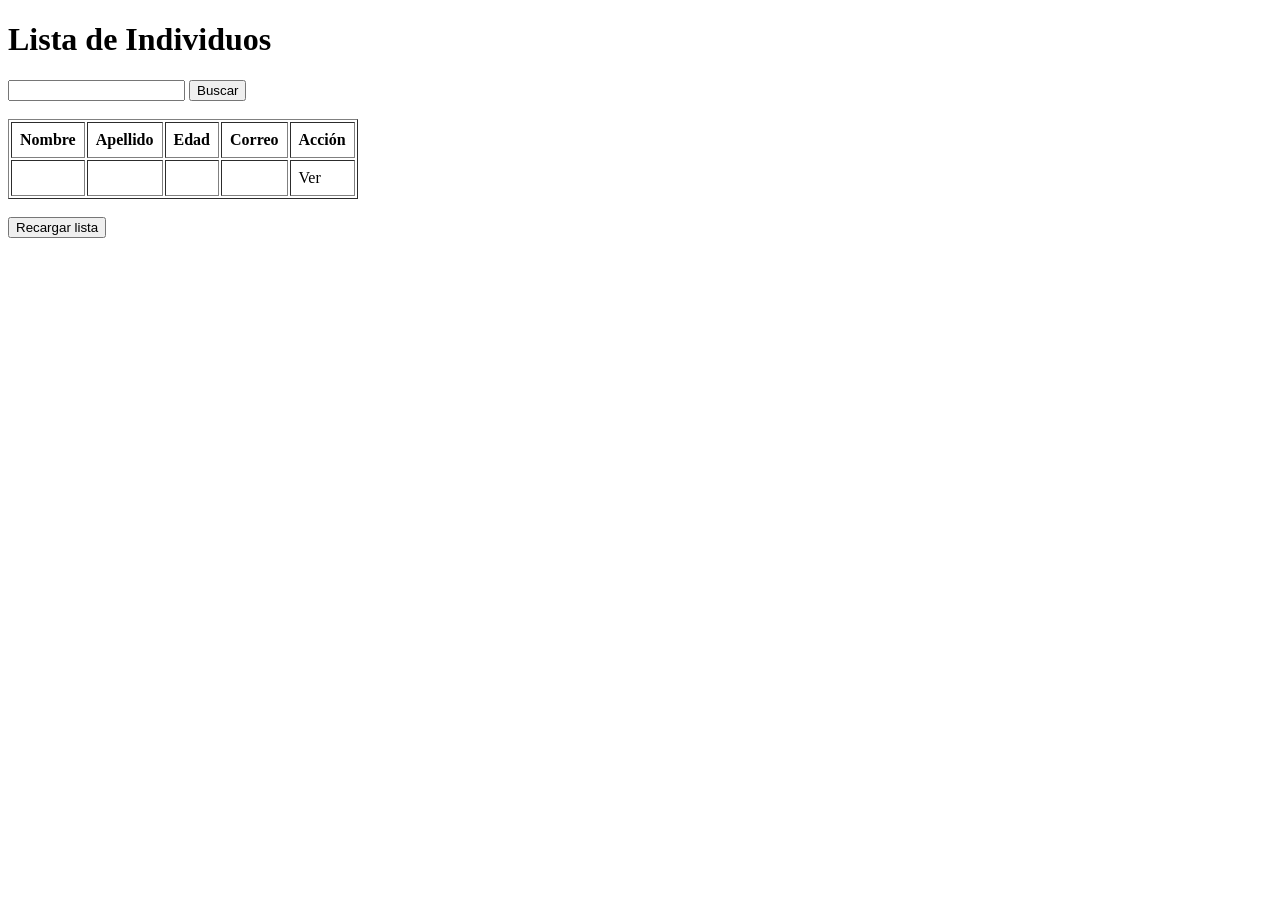
==== src/main/resources/templates/index.html @ 2fd6079e "add full project files" ====
<!DOCTYPE html>
<html lang="es" xmlns:th="http://www.thymeleaf.org">
<head>
    <meta charset="UTF-8">
    <title>Lista de Individuos</title>
</head>
<body>
    <h1>Lista de Individuos</h1>

    <form th:action="@{/}" method="get">
        <input type="text" name="q" th:value="${q}">
        <button type="submit">Buscar</button>
    </form>

    <br>

    <table border="1" cellpadding="8">
        <thead>
            <tr>
                <th>Nombre</th>
                <th>Apellido</th>
                <th>Edad</th>
                <th>Correo</th>
                <th>Acción</th>
            </tr>
        </thead>
        <tbody>
            <tr th:each="ind : ${lista}">
                <td th:text="${ind.nombre}"></td>
                <td th:text="${ind.apellido}"></td>
                <td th:text="${ind.edad}"></td>
                <td th:text="${ind.correo}"></td>
                <td>
                    <a th:href="@{/detalle(nombre=${ind.nombre}, apellido=${ind.apellido}, edad=${ind.edad}, correo=${ind.correo})}">Ver</a>
                </td>
            </tr>
        </tbody>
    </table>

    <br>
    <form th:action="@{/}" method="get">
        <button type="submit">Recargar lista</button>
    </form>
</body>
</html>
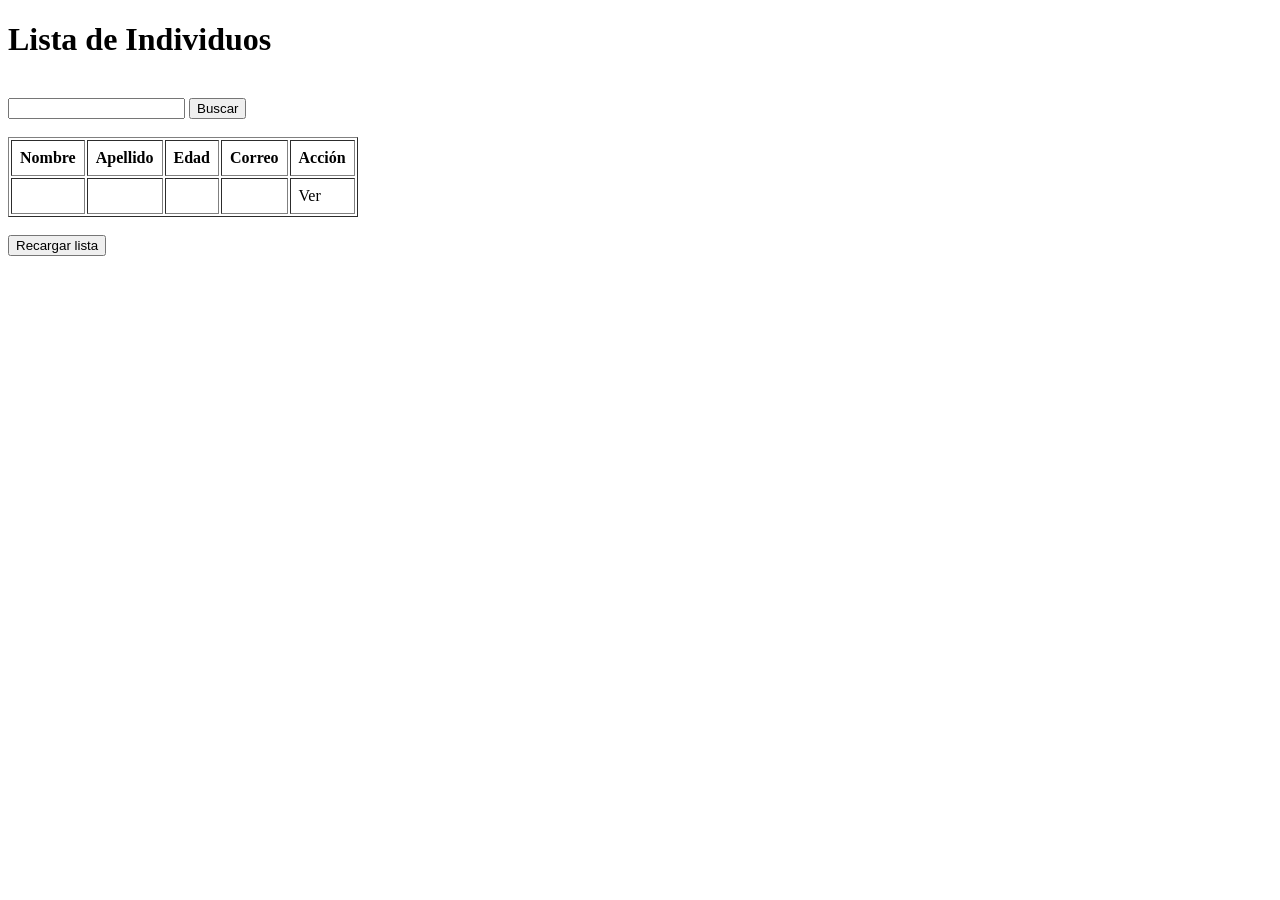
==== commit 80ac0f25: "Ajustes modulo individuos y limpieza" ====
--- a/src/main/resources/templates/index.html
+++ b/src/main/resources/templates/index.html
@@ -6,6 +6,8 @@
 </head>
 <body>
     <h1>Lista de Individuos</h1>
+
+    <br>
 
     <form th:action="@{/}" method="get">
         <input type="text" name="q" th:value="${q}">
@@ -31,7 +33,7 @@
                 <td th:text="${ind.edad}"></td>
                 <td th:text="${ind.correo}"></td>
                 <td>
-                    <a th:href="@{/detalle(nombre=${ind.nombre}, apellido=${ind.apellido}, edad=${ind.edad}, correo=${ind.correo})}">Ver</a>
+                    <a th:href="@{/detalle(id=${ind.idIndividuo})}">Ver</a>
                 </td>
             </tr>
         </tbody>
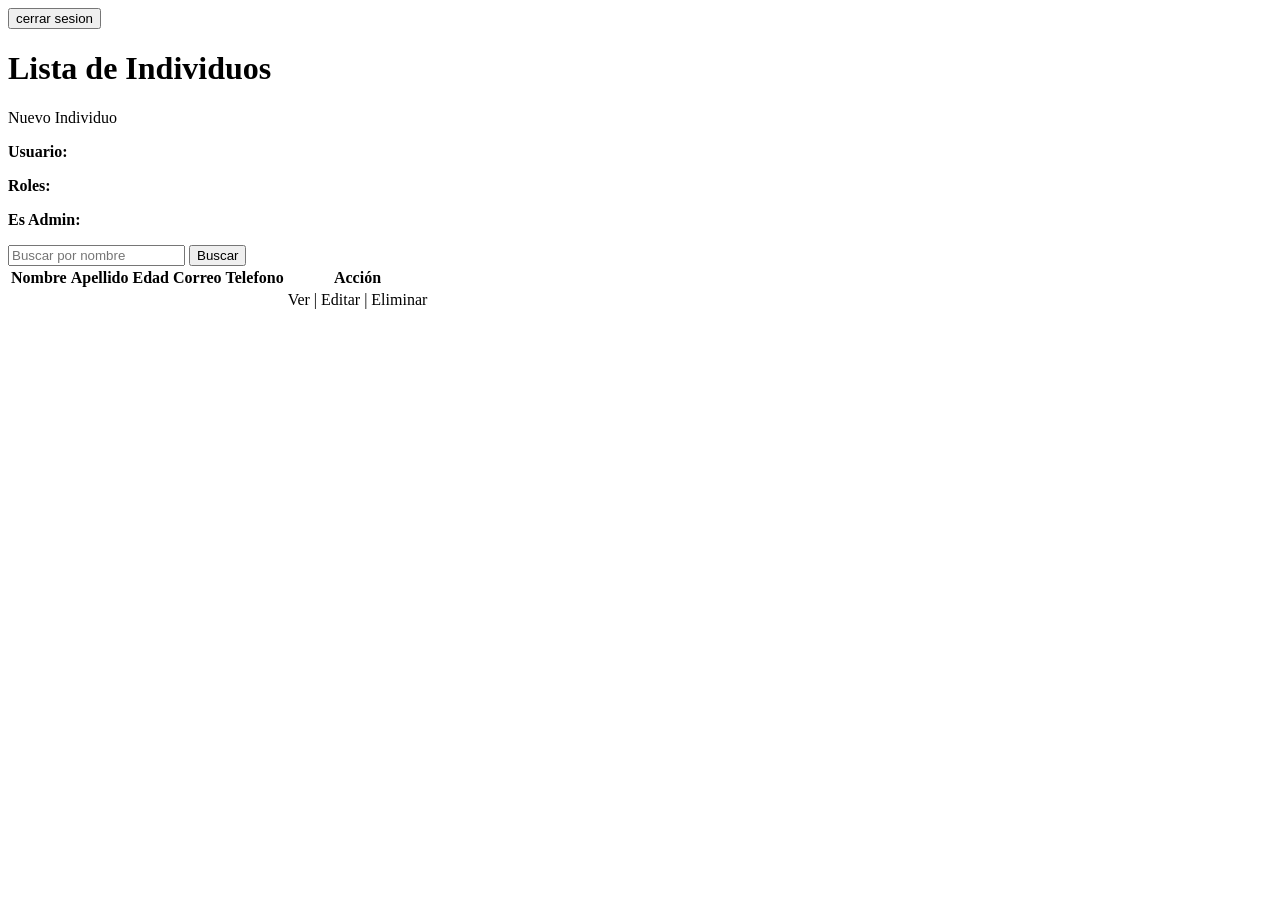
==== commit f4dc5b19: "Implementación de seguridad Spring Boot y actualización de controladores" ====
--- a/src/main/resources/templates/index.html
+++ b/src/main/resources/templates/index.html
@@ -3,45 +3,55 @@
 <head>
     <meta charset="UTF-8">
     <title>Lista de Individuos</title>
+    <link rel="stylesheet" th:href="@{/styles.css}">
 </head>
 <body>
-    <h1>Lista de Individuos</h1>
+    <form th:action="@{/logout}" method="post">
+        <button type="submit" class="btn btn-logout">cerrar sesion</button>
+    </form>
+    <div class="container">
+        <h1>Lista de Individuos</h1>
 
-    <br>
+        <div class="actions">
+            <a th:if="${esAdmin}" th:href="@{/nuevo}" class="btn">Nuevo Individuo</a>
+            <p><strong>Usuario: </strong><span th:text="${usuarioActual}"></span></p>
+            <p><strong>Roles: </strong><span th:text="${rolesActuales}"></span></p>
+            <p><strong>Es Admin: </strong><span th:text="${esAdmin}"></span></p>
+        </div>
 
-    <form th:action="@{/}" method="get">
-        <input type="text" name="q" th:value="${q}">
-        <button type="submit">Buscar</button>
-    </form>
+        <form class="toolbar" th:action="@{/}" method="get">
+            <input type="text" name="q" th:value="${q}" placeholder="Buscar por nombre">
+            <button type="submit">Buscar</button>
+        </form>
 
-    <br>
-
-    <table border="1" cellpadding="8">
-        <thead>
-            <tr>
-                <th>Nombre</th>
-                <th>Apellido</th>
-                <th>Edad</th>
-                <th>Correo</th>
-                <th>Acción</th>
-            </tr>
-        </thead>
-        <tbody>
-            <tr th:each="ind : ${lista}">
-                <td th:text="${ind.nombre}"></td>
-                <td th:text="${ind.apellido}"></td>
-                <td th:text="${ind.edad}"></td>
-                <td th:text="${ind.correo}"></td>
-                <td>
-                    <a th:href="@{/detalle(id=${ind.idIndividuo})}">Ver</a>
-                </td>
-            </tr>
-        </tbody>
-    </table>
-
-    <br>
-    <form th:action="@{/}" method="get">
-        <button type="submit">Recargar lista</button>
-    </form>
+        <table>
+            <thead>
+                <tr>
+                    <th>Nombre</th>
+                    <th>Apellido</th>
+                    <th>Edad</th>
+                    <th>Correo</th>
+                    <th>Telefono</th>
+                    <th>Acción</th>
+                </tr>
+            </thead>
+            <tbody>
+                <tr th:each="ind : ${lista}">
+                    <td th:text="${ind.nombre}"></td>
+                    <td th:text="${ind.apellido}"></td>
+                    <td th:text="${ind.edad}"></td>
+                    <td th:text="${ind.correo}"></td>
+                    <td th:text="${ind.telefono}"></td>
+                    <td class="row-actions">
+                        <a th:href="@{/detalle(id=${ind.idIndividuo})}">Ver</a>
+                        <th:block th:if="${esAdmin}">
+                            | <a th:href="@{/editar(id=${ind.idIndividuo})}">Editar</a> 
+                            | <a th:href="@{/eliminar(id=${ind.idIndividuo})}" onclick="return confirm('¿Seguro que deseas eliminar?');">Eliminar</a>
+                        </th:block>
+                    </td>
+                </tr>
+            </tbody>
+        </table>
+    </div>
 </body>
 </html>
